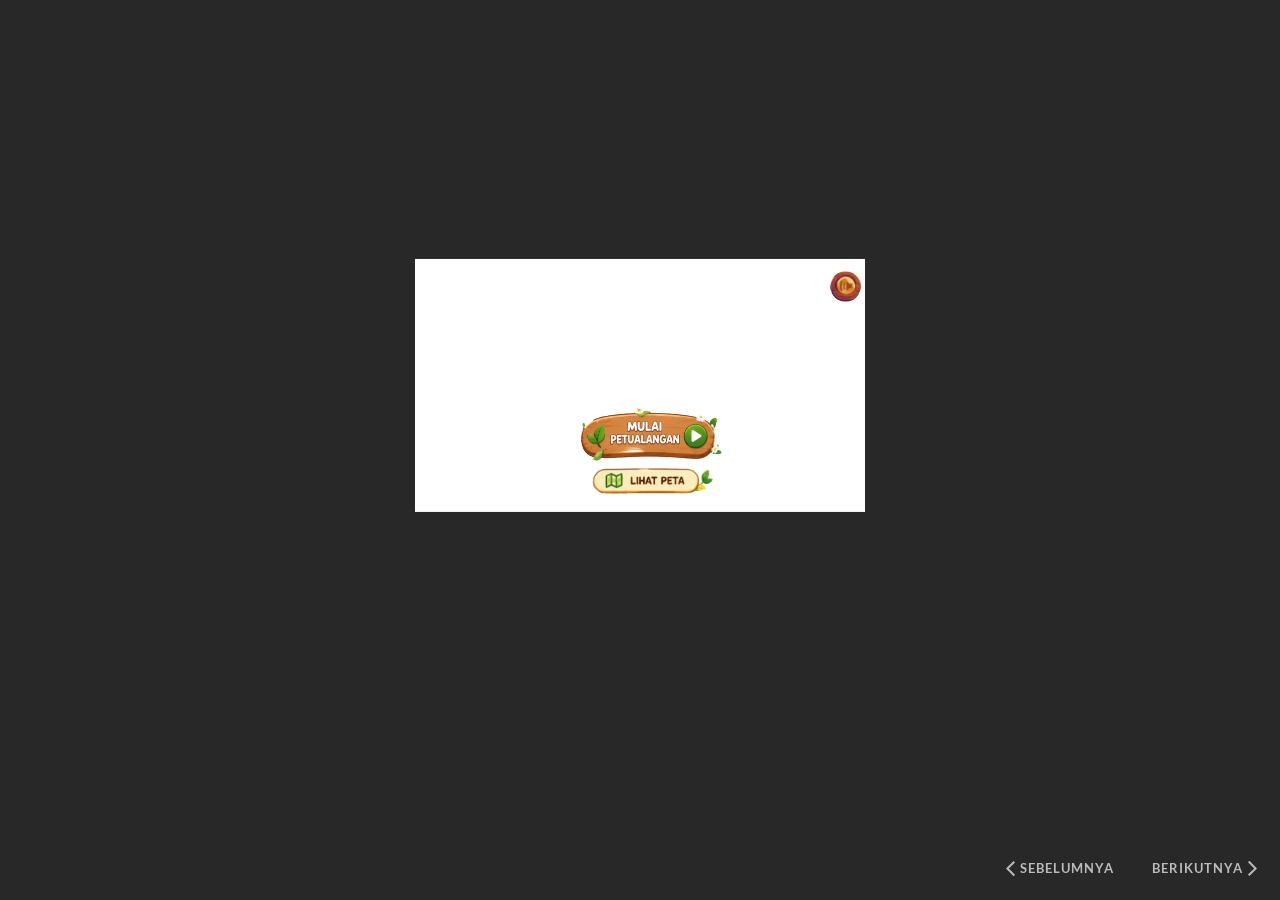
==== story.html @ eb135563 "feat: Petualangan Yaya dan Caca offline PWA dan launcher laptop" ====
﻿<!doctype html>
<html lang="id-ID">
<head>
  <meta charset="utf-8">
  <!-- Created using Storyline 360 x64 - http://www.articulate.com  -->
  <!-- version: 3.128.38292.0 -->
  <title>Petualangan Yaya dan Caca</title>
  <meta http-equiv="x-ua-compatible" content="IE=edge"/>
  <meta name="viewport" content="width=device-width,initial-scale=1,user-scalable=no,shrink-to-fit=no,minimal-ui"/>
  <meta name="apple-mobile-web-app-capable" content="yes"/>
  <style>
    html, body { height: 100%; padding: 0; margin: 0 }
    #app { height: 100%; width: 100%; }
  </style>

  <script>
    window.DS = {};
    window.globals = {
      DATA_PATH_BASE: '',
      HAS_FRAME: true,
      HAS_SLIDE: true,

      lmsPresent: false,
      tinCanPresent: false,
      cmi5Present: false,
      aoSupport: false,
      scale: 'Scaled',
      captureRc: false,
      browserSize: 'optimal',
      bgColor: '#282828',
      features: 'DropInBase,EngagePromiseUpgrade,FinalPromiseUpgrade,JsInteractions,Localization,LocalizationImage,PlayerMemoryEnhancements,SlideLevelScale,SlidePromiseUpgrade,StartupPromiseUpgrade,ViewPromiseUpgrade',
      themeName: 'unified',
      preloaderColor: '#FFFFFF',
      suppressAnalytics: false,
      productChannel: 'stable',
      publishSource: 'storyline',
      aid: 'aid|7e3610c3-4fc9-5e93-a42c-b6b37863a433',
      cid: '804ccfc8-e631-4fdd-a4fe-a2df2a1931b1',
      playerVersion: '3.128.38292.0',
      publishTimestamp: '2026-10-30T06:57:58.0482161Z',
      maxIosVideoElements: 10,
      connectionSettings: { message: 'Anda%20sedang%20luring.%20Mencoba%20menyambungkan%20kembali...', useDarkTheme: false, mode: 'disabled' },
      hasFeature: function(feature) {
        return this.features.split(',').includes(feature);
      },
      
      parseParams: function(qs) {
        if (window.globals.parsedParams != null) {
          return window.globals.parsedParams;
        }
        qs = (qs || window.location.search.substr(1)).split('+').join(' ');
        var params = {},
            tokens,
            re = /[?&]?([^=]+)=([^&]*)/g;

        while (tokens = re.exec(qs)) {
          params[decodeURIComponent(tokens[1]).trim()] =
            decodeURIComponent(tokens[2]).trim();
        }
        window.globals.parsedParams = params;
        return params;
      }

    };

    if (window.flagsUnderTest != null) {
      window.globals.features = window.flagsUnderTest.reduce((accum, feature) => {
        if (!accum.includes(feature)) {
          accum.push(feature);
        }
        return accum;
      }, window.globals.features.split(',')).join();
    }
  </script>
  <script>
    var isIe11 = ('ActiveXObject' in window || window.MSBlobBuilder != null)
      && window.msCrypto != null && !window.ActiveXObject;
    if (isIe11) {
      window.globals.unsupportedBrowser = true;
      document.write(atob('[base64]'));
    }
  </script>

  <script>
    if (window.globals.hasFeature('Localization')) {
      
      
    }
  </script>

  
  
  <script>window.THREE = { };</script>
  
</head>
<body style="background: #282828" class="cs-HTML theme-unified">
  <!-- 360 -->
  <script>!function(){var e,i=/iPhone/i,o=/iPod/i,n=/iPad/i,t=/\biOS-universal(?:.+)Mac\b/i,r=/\bAndroid(?:.+)Mobile\b/i,a=/Android/i,d=/(?:SD4930UR|\bSilk(?:.+)Mobile\b)/i,p=/Silk/i,l=/Windows Phone/i,u=/\bWindows(?:.+)ARM\b/i,b=/BlackBerry/i,s=/BB10/i,c=/Opera Mini/i,f=/\b(CriOS|Chrome)(?:.+)Mobile/i,h=/Mobile(?:.+)Firefox\b/i,v=function(e){return void 0!==e&&"MacIntel"===e.platform&&"number"==typeof e.maxTouchPoints&&e.maxTouchPoints>1&&"undefined"==typeof MSStream};e=function(e){var m={userAgent:"",platform:"",maxTouchPoints:0};e||"undefined"==typeof navigator?"string"==typeof e?m.userAgent=e:e&&e.userAgent&&(m={userAgent:e.userAgent,platform:e.platform,maxTouchPoints:e.maxTouchPoints||0}):m={userAgent:navigator.userAgent,platform:navigator.platform,maxTouchPoints:navigator.maxTouchPoints||0};var g=m.userAgent,y=g.split("[FBAN");void 0!==y[1]&&(g=y[0]),void 0!==(y=g.split("Twitter"))[1]&&(g=y[0]);var A=function(e){return function(i){return i.test(e)}}(g),w={apple:{phone:A(i)&&!A(l),ipod:A(o),tablet:!A(i)&&(A(n)||v(m))&&!A(l),universal:A(t),device:(A(i)||A(o)||A(n)||A(t)||v(m))&&!A(l)},amazon:{phone:A(d),tablet:!A(d)&&A(p),device:A(d)||A(p)},android:{phone:!A(l)&&A(d)||!A(l)&&A(r),tablet:!A(l)&&!A(d)&&!A(r)&&(A(p)||A(a)),device:!A(l)&&(A(d)||A(p)||A(r)||A(a))||A(/\bokhttp\b/i)},windows:{phone:A(l),tablet:A(u),device:A(l)||A(u)},other:{blackberry:A(b),blackberry10:A(s),opera:A(c),firefox:A(h),chrome:A(f),device:A(b)||A(s)||A(c)||A(h)||A(f)},any:!1,phone:!1,tablet:!1};return w.any=w.apple.device||w.android.device||w.windows.device||w.other.device,w.phone=w.apple.phone||w.android.phone||w.windows.phone,w.tablet=w.apple.tablet||w.android.tablet||w.windows.tablet,w}(),"object"==typeof exports&&"undefined"!=typeof module?module.exports=e:"function"==typeof define&&define.amd?define((function(){return e})):this.isMobile=e}();
    window.isMobile.apple.tablet = window.isMobile.apple.tablet ||
      (navigator.platform === 'MacIntel' && navigator.maxTouchPoints > 1);
    window.isMobile.apple.device = window.isMobile.apple.device || window.isMobile.apple.tablet;
    window.isMobile.tablet = window.isMobile.tablet || window.isMobile.apple.tablet;
    window.isMobile.any = window.isMobile.any || window.isMobile.apple.tablet;
  </script>

  <div id="focus-sink" tabindex="-1"></div>

  <div id="preso"></div>
  <script>
    (function() {

      var classTypes = [ 'desktop', 'mobile', 'phone', 'tablet' ];

      var addDeviceClasses = function(prefix, testObj) {
        var curr, i;
        for (i = 0; i < classTypes.length; i++) {
          curr = classTypes[i];
          if (testObj[curr]) {
            document.body.classList.add(prefix + curr);
          }
        }
      };

      var params = window.globals.parseParams(),
          isDevicePreview = params.devicepreview === '1',
          isPhoneOverride = params.deviceType === 'phone' || (isDevicePreview && params.phone == '1'),
          isTabletOverride = (params.deviceType === 'tablet' || isDevicePreview) && !isPhoneOverride,
          isMobileOverride = isPhoneOverride || isTabletOverride;

      var deviceView = {
        desktop: !window.isMobile.any && !isMobileOverride,
        mobile: window.isMobile.any || isMobileOverride,
        phone: isPhoneOverride || (window.isMobile.phone && !isTabletOverride),
        tablet: isTabletOverride || window.isMobile.tablet
      };

      window.globals.deviceView = deviceView;
      window.isMobile.desktop = !window.isMobile.any;
      window.isMobile.mobile = window.isMobile.any;

      addDeviceClasses('view-', deviceView);

    })();
  </script>
  
  <script src='story_content/triggers.js' type=text/javascript></script>
<script src='story_content/user.js' type=text/javascript></script>
  <div class="slide-loader"></div>

  <script>
    var doc = document, loader = doc.body.querySelector('.slide-loader'); [ 1, 2, 3 ].forEach(function(n) { var d = doc.createElement('div'); d.style.backgroundColor = window.globals.preloaderColor; d.classList.add('mobile-loader-dot'); d.classList.add('dot' + n); loader.appendChild(d); });
  </script>

  <div class="mobile-load-title-overlay" style="display: none">
    <div class="mobile-load-title">Petualangan Yaya dan Caca</div>
  </div>

  <div class="mobile-chrome-warning"></div>

  
<style>
  .warn-connection-dialog {
    display: none;
    background: transparent;
    pointer-events: all;
    position: fixed;
    left: 0;
    top: 0;
    width: 100%;
    height: 100%;
    z-index: 999;
  }

  .warn-connection-content {
    pointer-events: all;
    border-radius: 4px;
    background: white;
    border: 1px solid #E7E7E7;
    color: #333333;
    box-shadow: 0 2px 4px rgba(0, 0, 0, 0.25);
    transition: all 150ms ease-out;
    position: absolute;
    white-space: nowrap;
  }

  .view-phone.is-landscape .warn-connection-content {
    left: 23px;
    bottom: 23px;
  }

  .view-tablet.is-landscape .warn-connection-content {
    left: 50%;
    top: 20px;
    transform: translateX(-50%);
  }

  .view-mobile.is-portrait .warn-connection-content {
    transform: translate(-50%, calc(-100% - 15px));
  }

  .warn-connection-content p {
    display: inline-block;
    margin: 0 8px 0 0;
    line-height: 33px;
    font-size: 11px;
  }

  .warn-connection-content svg {
    position: relative;
    vertical-align: middle;
    margin: 0 2px 2px 8px;
  }

  .view-desktop .warn-connection-content {
    left: 1.5em;
    bottom: 1.5em;
  }

  .view-desktop .warn-connection-content p {
    font-size: 1.1em;
  }

  .is-offline .warn-connection-dialog {
    display: block;
  }

  .is-offline .cs-panel * {
    pointer-events: none !important;
  }

  .is-offline .cs-panel {
    pointer-events: all !important;
  }

  .is-offline #nav-controls * {
    pointer-events: none !important;
  }

  .is-offline #nav-controls {
    pointer-events: all !important;
  }
</style>

<div class="warn-connection-dialog" role="alertdialog" aria-modal="true" tabindex="0" aria-labelledby="warn-connection-message">
  <div class="warn-connection-content">
    <svg width="17" height="15" viewBox="0 0 17 15" xmlns="http://www.w3.org/2000/svg">
      <path fill="#8F0000" stroke="white" d="M16.07,12.98 L15.88,12.23 L9.51,1.21 C8.97,0.26,7.6,0.26,7.06,1.21 L0.69,12.23 C0.15,13.16,0.81,14.36,1.91,14.36 H14.65 C15.47,14.36,16.05,13.7,16.07,12.98 Z"/>
      <path fill="white" stroke="white" d="M8.58,5.5 C8.35,5.28,8.5,5.35,8.21,5.32 C8.09,5.35,7.97,5.49,7.96,5.67 C7.97,5.79,7.98,5.92,7.98,6.04 L7.98,6.04 C7.99,6.17,8,6.31,8.01,6.43 L8.01,6.44 C8.03,6.92,8.06,7.41,8.09,7.9 L8.09,7.9 C8.12,8.39,8.14,8.88,8.17,9.37 C8.17,9.39,8.18,9.42,8.2,9.44 C8.23,9.46,8.25,9.47,8.28,9.47 C8.31,9.47,8.34,9.46,8.35,9.44 C8.37,9.43,8.38,9.4,8.39,9.35 L8.39,9.34 C8.39,9.24,8.4,9.15,8.4,9.05 L8.4,9.05 C8.41,8.96,8.41,8.86,8.42,8.75 C8.43,8.44,8.45,8.12,8.47,7.81 L8.47,7.81 C8.49,7.49,8.51,7.18,8.53,6.87 C8.55,6.46,8.56,6.05,8.59,5.64 L8.6,5.62 C8.6,5.57,8.59,5.53,8.58,5.5 L8.21,5.32 Z"/>
      <circle fill="white" stroke="white" cx="8.3" cy="11.35" r="0.3"/>
    </svg>
    <p id="warn-connection-message">You are offline. Trying to reconnect...</p>
  </div>
</div>

<script>
  (function() {
    window.DS.connection = {
      warningShown: false,
      assets: {},
      loadingAssetGroup: false,
      retryDelay: 500
    };

    var connectionSettings = window.globals.connectionSettings || {};

    var useConnectionMessages = window.AbortController != null &&
      window.location.protocol != 'file:' &&
      connectionSettings.mode === 'normal';

    window.DS.connection.useConnectionMessages = useConnectionMessages;

    var assetCount = 0;
    var checkLoadedId;


    if (useConnectionMessages && connectionSettings != null) {
      var contentEl = document.querySelector('.warn-connection-content');
      var messageEl = contentEl.querySelector('p');

      if (connectionSettings.useDarkTheme) {
        contentEl.style.borderColor = '#BABBBA';
        contentEl.style.backgroundColor = '#282828';
        contentEl.style.color = '#FFFFFF';
      }

      if (connectionSettings.message != null) {
        messageEl.textContent = window.decodeURIComponent(connectionSettings.message);
      }
    }

    function checkAssetsReady() {
      for (var i in DS.connection.assets) {
        if (!DS.connection.assets[i].success) {
          return false;
        }
      }
      return true;
    }

    function stopAssetGroup() {
      if (!useConnectionMessages) { return; }

      assetCount = 0;

      DS.connection.oldAssetGroup = DS.connection.assets;
      DS.connection.assets = {};
      DS.connection.loadingAssetGroup = false;
      clearInterval(checkLoadedId);
    }

    function startAssetGroup() {
      if (!useConnectionMessages) { return; }
      var ticks = 0;
      clearInterval(checkLoadedId);
      checkLoadedId = setInterval(function() {
        var loaded = 0;
        if (assetCount === 0 && loaded === 0) {
          clearInterval(checkLoadedId);
          return;
        }

        for (var i in DS.connection.assets) {
          if (DS.connection.assets[i].success) {
            loaded++;
          }
        }

        if (assetCount === loaded && checkAssetsReady()) {
          for (var i in DS.connection.assets) {
            if (DS.connection.assets[i].action) {
              DS.connection.assets[i].action();
            }
          }
          hideWarning();
          stopAssetGroup();
        }
      }, 100)
    }

    function requiredAsset(url, action, retry, type) {
      if (!useConnectionMessages) { return; }
      if (DS.connection.assets[url]) { return; }

      DS.connection.assets[url] = {
        success: false, action: action, retry: retry, type: type
      };
      assetCount = Object.keys(DS.connection.assets).length;
      if (!DS.connection.loadingAssetGroup) {
        startAssetGroup();
      }
      DS.connection.loadingAssetGroup = true;
    }

    function assetLoaded(url) {
      if (!useConnectionMessages) { return; }
      if (DS.connection.assets[url]) {
        DS.connection.assets[url].success = true;
      }
    }

    function assetFailed(url) {
      if (!useConnectionMessages) { return; }
      if (!DS.connection.assets[url]) {
        if (/\.js$/.test(url) && url.indexOf('transcripts') === -1) {
          setTimeout(function() {
            if (DS.connection.lastSlideLoaded != null) {
              DS.connection.lastSlideLoaded();
            }
          }, DS.connection.retryDelay);
        }
        return;
      }
      if (!DS.connection.warningShown) { showWarning(); }
      if (DS.connection.assets[url].retry) {
        setTimeout(function() {
          if (!DS.connection.assets[url].success) {
            DS.connection.assets[url].retry()
          }
        }, DS.connection.retryDelay);
      }
    }

    function hideWarning() {
      document.body.classList.remove('is-offline');
      DS.connection.warningShown = false;
      enableKeys();
    }
    DS.connection.hideWarning = hideWarning

    function showWarning(btn) {
      document.body.classList.add('is-offline')
      DS.connection.warningShown = true;
      updateWarningPosition();
      disableKeys();
    }

    function updateWarningPosition() {
      if (!DS.connection.warningShown) {
        return;
      }

      var isPortrait = document.body.classList.contains('is-portrait');
      var isMobile = document.body.classList.contains('view-mobile');
      var warningEl = document.querySelector('.warn-connection-content');

      if (isPortrait && isMobile) {
        var slide = document.querySelector('.primary-slide');
        var slideRect = slide != null
          ? slide.getBoundingClientRect()
          : { top: window.innerHeight, left: 0, width: window.innerWidth };

        warningEl.style.top = `${slideRect.top}px`
        warningEl.style.left = `${slideRect.left + slideRect.width / 2}px`
      } else {
        warningEl.style.top = null;
        warningEl.style.left = null;
      }

      window.requestAnimationFrame(updateWarningPosition);
    }

    function onDisableKeyDown(e) {
      e.preventDefault();
      e.stopImmediatePropagation();
    }

    function onDisableKeyUp(e) {
      e.preventDefault();
      e.stopImmediatePropagation();
    }

    var accStyle = document.createElement('style');
    var warnDialogEl = document.querySelector('.warn-connection-dialog');

    function disableKeys() {
      if (DS.views && DS.views.nsStack && DS.views.nsStack.length === 1) {
        DS.views.nsStack[0].tabReachable = false
        DS.views.nsStack[0].updateTabIndex(true);
      }

      accStyle.innerHTML = '.acc-shadow-dom { display: none; }';
      document.body.appendChild(accStyle);

      warnDialogEl.parentNode.append(warnDialogEl);
      warnDialogEl.focus();
    }

    function enableKeys() {
      accStyle.remove();
      if (DS.views && DS.views.nsStack && DS.views.nsStack.length === 1 && DS.views.nsStack[0].name === '_frame') {
        DS.views.nsStack[0].tabReachable = true;
        DS.views.nsStack[0].updateTabIndex();
      }
    }

    // these will all be noops if the feature flag isn't set in
    // the data and `window.globals.features`
    DS.connection.requiredAsset = requiredAsset;
    DS.connection.assetLoaded = assetLoaded;
    DS.connection.assetFailed = assetFailed;
    DS.connection.stopAssetGroup = stopAssetGroup;
    DS.connection.startAssetGroup = startAssetGroup;
  })();
</script>


  <script>
    
    if (window.autoSpider && window.vInterfaceObject) {
      document.querySelector('.mobile-load-title-overlay').style.display = 'none';
    }
  </script>

  

  <link rel="stylesheet" href="html5/data/css/output.min.css" data-noprefix/>
</body>
<script src="html5/lib/scripts/bootstrapper.min.js"></script>
</html>
---- html5/data/css/output.min.css ----
@font-face {
  font-family: 'LatoBold Charset1_ BoldD6E795D5';
  src: url('[data-uri]');
  font-style: normal;
  font-weight: bold;
}
@font-face {
  font-family: 'Lato Charset1_ 695v7e8J3A78CA2C';
  src: url('[data-uri]');
  font-style: normal;
  font-weight: normal;
}
.cs-HTML {
  background: rgba(40, 40, 40, 1);
}
.cs-pxabnsnfns00000000001 .cs-infopanel  {
  box-shadow: 0 1px 0 rgba(0, 0, 0, 0);
  background: rgba(255, 255, 255, 1);
}
.cs-pxabnsnfns00000000001 .cs-infopanel .cs-link {
  color: rgba(186, 187, 186, 1);
}
.cs-pxabnsnfns00000000001 .cs-infopanel .cs-link:hover {
  color: rgba(255, 255, 255, 1);
}
.cs-pxabnsnfns00000000001 .cs-infopanel .cs-name {
  color: rgba(68, 68, 68, 1);
}
.cs-pxabnsnfns00000000001 .cs-infopanel .cs-title {
  color: rgba(153, 153, 153, 1);
}
.cs-pxabnsnfns00000000001 .cs-infopanelpopup  {
  box-shadow: 0 1px 0 rgba(0, 0, 0, 0);
  background: rgba(0, 0, 0, 0);
}
.cs-pxabnsnfns00000000001 .cs-infopanelpopup .cs-link {
  color: rgba(255, 0, 0, 1);
}
.cs-pxabnsnfns00000000001 .cs-infopanelpopup .cs-link:hover {
  color: rgba(255, 255, 255, 1);
}
.cs-pxabnsnfns00000000001 .cs-infopanelpopup .cs-name {
  color: rgba(255, 255, 255, 1);
}
.cs-pxabnsnfns00000000001 .cs-infopanelpopup .cs-bio {
  color: rgba(186, 187, 186, 1);
}
.cs-pxabnsnfns00000000001 .cs-timer  {
  color: rgba(186, 187, 186, 1);
}
.cs-pxabnsnfns00000000001 .cs-duration stop:first-child {
  stop-color: rgba(60, 60, 60, 1);
}
.cs-pxabnsnfns00000000001 .cs-duration stop:last-child {
  stop-color: rgba(60, 60, 60, 1);
}
.cs-pxabnsnfns00000000001 .cs-elapsed stop:first-child {
  stop-color: rgba(254, 227, 71, 1);
}
.cs-pxabnsnfns00000000001 .cs-elapsed stop:last-child {
  stop-color: rgba(254, 227, 71, 1);
}
.cs-pxabnsnfns00000000001 .cs-timer .cs-pie .cs-innerstroke {
  stroke: rgba(199, 199, 199, 1);
}
.cs-pxabnsnfns00000000001 .cs-timer .cs-pie .cs-innerborder {
  stroke: rgba(255, 255, 255, 1);
}
.cs-pxabnsnfns00000000001 .cs-window  {
  box-shadow: 0 8px 5px rgba(0, 0, 0, 0.2);
  border-color: rgba(49, 99, 0, 0);
  background: rgba(33, 33, 33, 1);
  color: rgba(248, 248, 248, 1);
}
.cs-pxabnsnfns00000000001 .cs-window .cs-diva {
  border-color: rgba(78, 78, 78, 1);
}
.cs-pxabnsnfns00000000001 .cs-window .cs-divb {
  border-color: rgba(78, 78, 78, 0);
}
.cs-pxabnsnfns00000000001 .cs-editor .cs-editor-slide {
  color: rgba(226, 226, 226, 1);
}
.cs-pxabnsnfns00000000001 .cs-editor .cs-editor-html {
  color: rgba(186, 187, 186, 1);
}
.cs-pxabnsnfns00000000001 .cs-editor .cs-editor-button {
  text-shadow: 0 1px 0 rgba(0, 0, 0, 0);
  color: rgba(255, 255, 255, 1);
  border-color: rgba(211, 211, 211, 1);
  background: rgba(34, 34, 34, 1);
}
.cs-pxabnsnfns00000000001 .cs-editor .cs-editor-button:hover {
  background: rgba(68, 68, 68, 1);
}
.cs-pxabnsnfns00000000001 .cs-editor .cs-editor-button:active {
  background: rgba(68, 68, 68, 1);
}
.cs-pxabnsnfns00000000001 .cs-listitem  {
  color: rgba(186, 187, 186, 1);
  border-color: none;
  border: 1px solid transparent;
}
.cs-pxabnsnfns00000000001 .cs-listitem:hover {
  background: rgba(255, 255, 255, 0.06);
  border-color: rgba(108, 108, 108, 1) !important;
  border-width: 1px;
  border-radius: 2px;
  border-style: solid;
  box-sizing: border-box;
}
.cs-pxabnsnfns00000000001 .cs-listitem.hover {
  background: rgba(255, 255, 255, 0.06);
  border-color: rgba(108, 108, 108, 1) !important;
  border-width: 1px;
  border-radius: 2px;
  border-style: solid;
  box-sizing: border-box;
}
.cs-pxabnsnfns00000000001 .cs-glossary  {
  color: rgba(186, 187, 186, 1);
}
.cs-pxabnsnfns00000000001 .cs-glossary .cs-scrolling-panel {
  background: rgba(0, 0, 0, 0);
}
.cs-pxabnsnfns00000000001 .cs-glossary .cs-term.cs-selected .cs-choice-list-trigger {
  color: rgba(255, 255, 255, 1);
  background: rgba(255, 255, 255, 1);
}
.cs-pxabnsnfns00000000001 .cs-glossary .cs-term.cs-selected .cs-choice-list-trigger:focus {
  color: rgba(255, 255, 255, 1);
  background: rgba(255, 255, 255, 1);
}
.cs-pxabnsnfns00000000001 .cs-glossary .cs-term:hover .cs-choice-list-trigger {
  background: rgba(186, 187, 186, 1);
}
.cs-pxabnsnfns00000000001 .cs-glossary .cs-term.hover .cs-choice-list-trigger {
  background: rgba(186, 187, 186, 1);
}
.cs-pxabnsnfns00000000001 .cs-glossary .cs-term .cs-choice-list-trigger:focus {
  background: rgba(186, 187, 186, 1);
}
.cs-pxabnsnfns00000000001 .cs-glossary .cs-diva {
  border-color: rgba(0, 0, 0, 0);
}
.cs-pxabnsnfns00000000001 .cs-glossary .cs-divb {
  border-color: rgba(0, 0, 0, 0);
}
.cs-pxabnsnfns00000000001 .cs-glossary .cs-divc {
  border-color: rgba(0, 0, 0, 0);
}
.cs-pxabnsnfns00000000001 .cs-glossary .cs-heading {
  color: rgba(248, 248, 248, 1);
  font-weight: 700;
}
.note-content p span {
  color: rgba(186, 187, 186, 1);
  line-height: 1.4em;
  font-size: 103.769%;
}
.cs-pxabnsnfns00000000001 .cs-resource .cs-separator {
  border-color: rgba(0, 0, 0, 0);
}
.cs-pxabnsnfns00000000001 .cs-outline  {
  color: rgba(45, 45, 45, 1);
}
.cs-pxabnsnfns00000000001 .cs-outline .cs-diva {
  border-color: rgba(0, 0, 0, 0);
}
.cs-pxabnsnfns00000000001 .cs-outline .cs-divb {
  border-color: rgba(0, 0, 0, 0);
}
.cs-pxabnsnfns00000000001 .cs-outline .cs-divc {
  border-color: rgba(0, 0, 0, 0);
}
.cs-pxabnsnfns00000000001 .cs-outline .cs-search-filter:hover {
  color: rgba(0, 0, 0, 0);
}
.cs-pxabnsnfns00000000001 .cs-outline .cs-search-filter.hover {
  color: rgba(0, 0, 0, 0);
}
.cs-pxabnsnfns00000000001 .cs-transcript  {
  color: rgba(255, 255, 255, 1);
}
.cs-pxabnsnfns00000000001 .cs-transcript .cs-div {
  border-color: rgba(0, 0, 0, 0);
}
.cs-pxabnsnfns00000000001 .cs-tabs:not(.topmenu-item) {
  color: rgba(248, 248, 248, 1);
}
.cs-pxabnsnfns00000000001 .cs-tabs .cs-inner-button:not(.topmenu-item) {
  text-shadow: 0 1px 0 rgba(0, 0, 0, 0);
}
.cs-pxabnsnfns00000000001 .cs-tabs:hover:not(.topmenu-item) {
  color: rgba(248, 248, 248, 1);
}
.cs-pxabnsnfns00000000001 .cs-tabs.cs-selected {
  background: rgba(0, 0, 0, 0);
  color: rgba(248, 248, 248, 1);
}
.cs-pxabnsnfns00000000001 .cs-seekcontrol  {
  background: rgba(0, 0, 0, 0);
  border-color: rgba(0, 0, 0, 0);
}
.cs-pxabnsnfns00000000001 .cs-seekcontrol .cs-button:hover .cs-icon {
  fill: rgba(255, 255, 255, 1);
}
.cs-pxabnsnfns00000000001 .cs-seekcontrol .cs-button.hover .cs-icon {
  fill: rgba(255, 255, 255, 1);
}
.cs-pxabnsnfns00000000001 .cs-seekcontrol .cs-button .cs-icon-shadow {
  fill: rgba(0, 0, 0, 0);
}
.cs-pxabnsnfns00000000001 .cs-seekcontrol .cs-button .cs-icon {
  fill: rgba(180, 180, 180, 1);
}
.cs-pxabnsnfns00000000001 .cs-seekcontrol .cs-seek .cs-fill {
  background: rgba(255, 255, 255, 0.6);
}
.cs-pxabnsnfns00000000001 .cs-seekcontrol .cs-seek {
  background: rgba(108, 108, 108, 1);
  border-color: rgba(0, 0, 0, 0);
}
.cs-pxabnsnfns00000000001 .cs-searchinput .cs-input {
  color: rgba(186, 187, 186, 1);
  border-color: rgba(0, 0, 0, 0);
  background: rgba(255, 255, 255, 0.06);
}
.cs-pxabnsnfns00000000001 .cs-searchinput .cs-input:focus {
  color: rgba(248, 248, 248, 1);
  background: rgba(41, 41, 41, 1);
}
.cs-pxabnsnfns00000000001 .cs-searchinput .cs-input:hover {
  box-shadow: inset 0 0 1px 0 rgba(69, 126, 19, 0);
}
.cs-pxabnsnfns00000000001 .cs-searchinput .cs-input.hover {
  box-shadow: inset 0 0 1px 0 rgba(69, 126, 19, 0);
}
.cs-pxabnsnfns00000000001 .cs-searchinput .cs-button .cs-icon {
  fill: rgba(186, 187, 186, 1);
}
.cs-pxabnsnfns00000000001 .cs-searchinput .cs-button:hover {
  fill: rgba(63, 133, 0, 1);
}
.cs-pxabnsnfns00000000001 .cs-searchinput .cs-button.hover {
  fill: rgba(63, 133, 0, 1);
}
.cs-pxabnsnfns00000000001 .cs-menu  {
  box-shadow: 0 1px 0 rgba(0, 0, 0, 0);
  background: rgba(33, 33, 33, 1);
}
.cs-pxabnsnfns00000000001 .cs-topmenu-item.active .cs-tab {
  background: rgba(33, 33, 33, 1);
}
.cs-pxabnsnfns00000000001 .cs-logo  {
  box-shadow: 0 1px 0 rgba(37, 75, 0, 1);
  background: rgba(255, 255, 255, 0);
}
.cs-pxabnsnfns00000000001 .cs-checkbox  {
  color: rgba(255, 255, 255, 1);
}
.cs-pxabnsnfns00000000001 .cs-checkbox:hover {
  border-color: rgba(175, 221, 130, 1);
}
.cs-pxabnsnfns00000000001 .cs-checkbox.hover {
  border-color: rgba(175, 221, 130, 1);
}
.cs-pxabnsnfns00000000001 .cs-checkbox .cs-box {
  color: rgba(255, 255, 255, 1);
  border-color: rgba(42, 83, 0, 1);
}
.cs-pxabnsnfns00000000001 .cs-checkbox .cs-box:checked::after {
  color: rgba(43, 196, 0, 1);
}
.cs-pxabnsnfns00000000001 .cs-button  {
  text-shadow: 0 1px 0 rgba(0, 0, 0, 0);
  color: rgba(186, 187, 186, 1);
  border-color: rgba(0, 0, 0, 0);
  background: rgba(0, 0, 0, 0);
  box-shadow: 0 1px 0 rgba(0, 0, 0, 0);
}
.cs-pxabnsnfns00000000001 .cs-button .cs-icon {
  fill: rgba(186, 187, 186, 1);
}
.cs-pxabnsnfns00000000001 .cs-button .cs-icon-shadow {
  fill: rgba(0, 0, 0, 0);
}
.cs-pxabnsnfns00000000001 .cs-button:hover {
  background: rgba(248, 248, 248, 1);
}
.cs-pxabnsnfns00000000001 .cs-button.hover {
  background: rgba(248, 248, 248, 1);
}
.cs-pxabnsnfns00000000001 .cs-button:active {
  background: rgba(0, 0, 0, 0);
}
.cs-pxabnsnfns00000000001 .cs-button.cs-disabled:hover {
  background: rgba(0, 0, 0, 0);
}
.cs-pxabnsnfns00000000001 .cs-button.cs-disabled.hover {
  background: rgba(0, 0, 0, 0);
}
.cs-pxabnsnfns00000000001 .cs-button.cs-disabled:active {
  background: rgba(0, 0, 0, 0);
}
.cs-pxabnsnfns00000000001 .cs-button.cs-volume:hover {
  background: rgba(0, 0, 0, 0);
}
.cs-pxabnsnfns00000000001 .cs-button.cs-volume.hover {
  background: rgba(0, 0, 0, 0);
}
.cs-pxabnsnfns00000000001 .cs-button.cs-volume:active {
  background: rgba(0, 0, 0, 0);
}
.cs-pxabnsnfns00000000001.cs-base  {
  color: rgba(186, 187, 186, 1);
  border-color: rgba(40, 40, 40, 1);
  background: rgba(40, 40, 40, 1);
}
.cs-pxabnsnfns00000000001.cs-base .cs-separator .cs-diva {
  background: rgba(69, 69, 69, 1);
}
.cs-pxabnsnfns00000000001.cs-base .cs-separator .cs-divb {
  background: rgba(0, 0, 0, 0);
}
.cs-pxabnsnfns00000000001.cs-base .cs-topmenu-item.active .cs-tab {
  border-color: rgba(69, 69, 69, 1);
}
.cs-pxabnsnfns00000000001.cs-base .cs-topmenu-item.active .cs-panel {
  border-color: rgba(69, 69, 69, 1);
}
.cs-pxabnsnfns00000000001.cs-base .cs-left {
  background: rgba(33, 33, 33, 1);
}
.cs-pxabnsnfns00000000001.cs-base .cs-area-primary .cs-slide-container {
  background: rgba(40, 40, 40, 1);
}
.cs-pxabnsnfns00000000001.cs-base.cs-custom-theme .cs-brandhighlight-bg {
  background: rgba(79, 189, 244, 1) !important;
}
.cs-pxabnsnfns00000000001.cs-base.cs-custom-theme .cs-brandhighlight-secondary-bg {
  background: rgba(255, 255, 255, 1) !important;
}
.cs-pxabnsnfns00000000001.cs-base.cs-custom-theme .cs-brandhighlight-border {
  border-color: rgba(79, 189, 244, 1) !important;
}
.cs-pxabnsnfns00000000001.cs-base.cs-custom-theme .cs-brandhighlight-text {
  color: rgba(79, 189, 244, 1) !important;
}
.cs-pxabnsnfns00000000001.cs-base.cs-custom-theme .cs-brandhighlight-fill {
  fill: rgba(79, 189, 244, 1) !important;
}
.cs-pxabnsnfns00000000001.cs-base.cs-custom-theme .cs-listitem.cs-selected {
  background-color: rgba(255, 255, 255, 0.06) !important;
}
.cs-pxabnsnfns00000000001 .cs-volume::-moz-range-thumb {
  border-color: rgba(43, 85, 0, 1);
  box-shadow: inset 0 0 1px 0 rgba(43, 85, 0, 1);
  background: rgba(255, 255, 255, 1);
}
.cs-pxabnsnfns00000000001 .cs-volume::-ms-thumb {
  border-color: rgba(43, 85, 0, 1);
  box-shadow: inset 0 0 1px 0 rgba(43, 85, 0, 1);
  background: rgba(255, 255, 255, 1);
}
.cs-pxabnsnfns00000000001 .cs-volume::-webkit-slider-thumb {
  border-color: rgba(43, 85, 0, 1);
  box-shadow: inset 0 0 1px 0 rgba(43, 85, 0, 1);
  background: rgba(255, 255, 255, 1);
}
.cs-pxabnsnfns00000000001 .cs-volume::-moz-range-track {
  border-color: rgba(66, 140, 1, 1);
  background: rgba(108, 108, 108, 1);
}
.cs-pxabnsnfns00000000001 .cs-volume::-ms-track {
  border-color: rgba(66, 140, 1, 1);
  background: rgba(108, 108, 108, 1);
}
.cs-pxabnsnfns00000000001 .cs-volume::-webkit-slider-runnable-track {
  border-color: rgba(66, 140, 1, 1);
  background: rgba(108, 108, 108, 1);
}
body.show-focus .tab-focus-box {
  box-shadow: 0 0 0 1px rgba(255, 255, 0, 1), 0 0 0 3px rgba(0, 32, 96, 1), 0 0 5px 5px rgba(255, 255, 0, 1);
  border-color: transparent;
  outline: 2px transparent solid;
}
.skipnav {
  box-shadow: 0 0 0 1px rgba(255, 255, 0, 1), 0 0 0 3px rgba(0, 32, 96, 1), 0 0 5px 5px rgba(255, 255, 0, 1);
  border-color: transparent;
  outline: 2px transparent solid;
}
.cs-pxabnsnfns00000000001 .cs-listitem:hover {
  color: none;
}
.cs-pxabnsnfns00000000001 .cs-listitem.hover {
  color: none;
}
.cs-pxabnsnfns00000000001 .cs-listitem.cs-viewed {
  color: #BABBBA;
}
.cs-pxabnsnfns00000000001 .cs-listitem {
  color: #BABBBA;
}
.cs-pxabnsnfns00000000001 .cs-listitem:hover .cs-icon-carrot * {
  fill: none;
}
.cs-pxabnsnfns00000000001 .cs-listitem.hover .cs-icon-carrot * {
  fill: none;
}
.cs-pxabnsnfns00000000001 .cs-listitem .cs-icon-carrot {
  color: none;
  top: calc(3px);
}
.cs-pxabnsnfns00000000001 .cs-listitem .cs-icon-carrot .cs-shadow {
  color: #F8F8F8;
}
.cs-pxabnsnfns00000000001 .item-collapsible .is-scene {
  color: #F8F8F8 !important;
  font-weight: 700;
}
.cs-pxabnsnfns00000000001 .is-scene .cs-icon-carrot * {
  color: #F8F8F8 !important;
  font-weight: 700;
}
.cs-pxabnsnfns00000000001 .is-scene:not(.outline-links-collapse) > a {
  color: #F8F8F8;
}
.cs-pxabnsnfns00000000001 .is-scene:not(.outline-links-collapse) .cs-icon-carrot * {
  fill: none !important;
  color: #F8F8F8 !important;
}
.cs-pxabnsnfns00000000001 .tabs, .cs-pxabnsnfns00000000001 .cs-logo {
  border-bottom: 1px solid rgba(108, 108, 108, 1);
}
.cs-pxabnsnfns00000000001 .area-secondary-wrapper:after {
  background-image: url('[data-uri]');
  background-size: 100%;
}
.cs-pxabnsnfns00000000001 .panel-footer {
  background: #212121;
}
.cs-pxabnsnfns00000000001 #outline-search {
  background: rgba(255, 255, 255, 0.06);
  border-color: rgba(108, 108, 108, 1);
  border-width: 1px;
  border-style: solid;
}
.cs-pxabnsnfns00000000001 .topmenu-panel #outline-search {
  background: #545454;
}
.cs-pxabnsnfns00000000001 .search-icon circle, .cs-pxabnsnfns00000000001 .search-icon path {
  stroke: #BABBBA;
}
.cs-pxabnsnfns00000000001 #outline-search input[type   =search] {
  color: #F8F8F8;
}
.cs-pxabnsnfns00000000001 #outline-search ::-webkit-input-placeholder {
  color: #BABBBA !important;
}
.cs-pxabnsnfns00000000001 #outline-search :-ms-input-placeholder {
  color: #BABBBA !important;
}
.cs-pxabnsnfns00000000001 #outline-search ::-moz-placeholder {
  color: #BABBBA !important;
  opacity: 1;
}
.cs-pxabnsnfns00000000001 .cs-topmenu-item.active, body:not(.is-touchable-tablet) .cs-pxabnsnfns00000000001 .cs-topmenu-item:hover {
  color: #F8F8F8;
}
.cs-pxabnsnfns00000000001 .cs-topmenu-item.button-tapped {
  color: #F8F8F8;
}
.cs-pxabnsnfns00000000001 .cs-topmenu-item.active .cs-tab, .cs-pxabnsnfns00000000001 .cs-topmenu-item .cs-tab {
  background: transparent !important;
  border: none !important;
}
.cs-pxabnsnfns00000000001 .top-tabs-drop-icon div {
  background: #BABBBA;
}
.cs-pxabnsnfns00000000001 .cs-panel.topmenu-panel .panel-content, .cs-pxabnsnfns00000000001 .top-tabs-drop {
  background: #212121;
}
.cs-pxabnsnfns00000000001 .cs-topmenu-item.active .cs-panel {
  background: #212121;
}
.cs-pxabnsnfns00000000001 .cs-menu.topmenu-panel, .cs-pxabnsnfns00000000001 .top-tabs-drop {
  border: 1px solid rgba(69, 69, 69, 1) !important;
  border-radius: 3px;
}
.cs-pxabnsnfns00000000001 .resources .resources-list a:hover {
  background: rgba(255, 255, 255, 0.06);
}
body:not(.is-touchable-tablet) .cs-pxabnsnfns00000000001 .resources .resources-list a:hover {
  background: rgba(255, 255, 255, 0.06);
}
.cs-pxabnsnfns00000000001 .resources .resources-list a.hover {
  background: rgba(255, 255, 255, 0.06);
}
body:not(.is-touchable-tablet) .cs-pxabnsnfns00000000001 .resources .resources-list a.hover {
  background: rgba(255, 255, 255, 0.06);
}
.cs-pxabnsnfns00000000001 .resources .resources-list a.button-tapped {
  background: rgba(255, 255, 255, 0.06);
}
.cs-pxabnsnfns00000000001 .cs-icon path, .cs-pxabnsnfns00000000001 .cs-icon rect, .cs-pxabnsnfns00000000001 .cs-icon polygon, .cs-pxabnsnfns00000000001 .menu-icon-wrapper.menu-icon-wrapper-hover path {
  fill: #BABBBA;
}
.cs-pxabnsnfns00000000001 .cs-icon .icon-stroke-only {
  fill: none !important;
  stroke: #BABBBA !important;
}
body:not(.is-touchable-tablet) .cs-pxabnsnfns00000000001 .cs-button:hover .cs-icon path, body:not(.is-touchable-tablet) .cs-pxabnsnfns00000000001 .cs-button:hover .cs-icon rect, body:not(.is-touchable-tablet) .cs-pxabnsnfns00000000001 .cs-button:hover .cs-icon polygon {
  fill: #F8F8F8;
}
body:not(.is-touchable-tablet) .cs-pxabnsnfns00000000001 .cs-tabs:hover .search-icon circle, body:not(.is-touchable-tablet) .cs-pxabnsnfns00000000001 .cs-tabs:hover .search-icon path {
  stroke: #F8F8F8;
}
.cs-pxabnsnfns00000000001 .cs-button.button-tapped .cs-icon path, .cs-pxabnsnfns00000000001 .cs-button.button-tapped .cs-icon rect, .cs-pxabnsnfns00000000001 .cs-button.button-tapped .cs-icon polygon {
  fill: #F8F8F8;
}
body:not(.is-touchable-tablet) .cs-pxabnsnfns00000000001 .cs-button:hover .cs-icon .icon-stroke-only {
  fill: none !important;
  stroke: #F8F8F8 !important;
}
.cs-pxabnsnfns00000000001 .cs-button:button-tapped .cs-icon .icon-stroke-only {
  fill: none !important;
  stroke: #F8F8F8 !important;
}
.cs-pxabnsnfns00000000001 .menu-icon-wrapper.menu-icon-wrapper-hover svg path {
  fill: #F8F8F8;
}
.floating-sidebar:not(.sidebar-closed) .cs-pxabnsnfns00000000001 #hamburger .menu-icon-wrapper svg path {
  fill: #BABBBA;
}
.floating-sidebar:not(.sidebar-closed) .cs-pxabnsnfns00000000001 #hamburger .menu-icon-wrapper.menu-icon-wrapper-hover svg path {
  fill: #F8F8F8;
}
.cs-pxabnsnfns00000000001 .volume .btn:before {
  background-image: url('[data-uri]');
}
.cs-pxabnsnfns00000000001 .volume-track {
  background: #6C6C6C;
}
.cs-pxabnsnfns00000000001 .volume-icon circle {
  stroke: #BABBBA;
}
.cs-pxabnsnfns00000000001 .cs-settings > .settings-panel {
  background: #212121;
  border: 1px solid rgba(69, 69, 69, 1) !important;
  border-radius: 3px;
}
.cs-pxabnsnfns00000000001 .cs-settings > .panel-down-arrow {
  fill: #212121;
}
.cs-pxabnsnfns00000000001 .switch-toggle .border {
  stroke: #7C7C7C;
}
.cs-pxabnsnfns00000000001 .switch-toggle .thumb-off .thumb {
  fill: #A2A2A2;
}
.cs-pxabnsnfns00000000001 .switch-toggle .thumb-on .track {
  fill: rgba(79, 189, 244, 1);
}
.cs-pxabnsnfns00000000001 .switch-toggle .thumb-off .track {
  fill: rgba(255, 255, 255, 0.1);
}
.cs-pxabnsnfns00000000001 .switch-label {
  color: #BABBBA;
}
.cs-pxabnsnfns00000000001 .cs-panel .scrollarea-btn:after {
  background: rgba(179, 180, 179, 0.75);
}
.scrollarea-scrollbar:hover .scrollarea-btn:after, .scrollarea-scrollbar.highlight-scrollbar .scrollarea-btn:after {
  background: rgba(179, 180, 179, 0.75);
}
.floating-sidebar .sidebar-overlay {
  background: rgba(0, 0, 0, 0.85);
}
.cs-pxabnsnfns00000000001 .overlay-message {
  background: rgba(0, 0, 0, 0.85);
}
.cs-pxabnsnfns00000000001 .top-ui-bg, .cs-pxabnsnfns00000000001 .bottom-ui-bg, .cs-pxabnsnfns00000000001 .right-ui-bg, .cs-pxabnsnfns00000000001 .left-ui-bg {
  background: rgba(40, 40, 40, 0.8);
}
.cs-pxabnsnfns00000000001 .circle-progress-bg {
  fill: #282828;
}
.cs-pxabnsnfns00000000001 .circle-progress-well {
  fill: #6C6C6C;
}
.cs-pxabnsnfns00000000001 .circle-progress-pie {
  stroke: #6C6C6C;
}
.cs-pxabnsnfns00000000001 .lightbox .option-pane {
  background: rgba(40, 40, 40, 0.8);
}
.cs-pxabnsnfns00000000001 .lightbox .option-pane:before {
  background: #282828;
}
.cs-pxabnsnfns00000000001 .message-window {
  background: #212121;
  border: 1px solid rgba(255, 255, 255, 1) !important;
  border-radius: 3px;
}
.cs-pxabnsnfns00000000001 .message-window-header p, .cs-pxabnsnfns00000000001 .message-window-text {
  color: #F8F8F8;
}
.cs-pxabnsnfns00000000001 .message-window-header p {
  border-bottom: 1px solid rgba(255, 255, 255, 1);
}
.cs-pxabnsnfns00000000001 .message-window button.slide-object-button {
  border: 1px solid rgba(255, 255, 255, 1) !important;
}
.cs-pxabnsnfns00000000001 .message-window button.slide-object-button:hover {
  background: rgba(255, 255, 255, 0.06) !important;
}
.message-window .slide-object-button tspan, .message-window .slide-object-button-text tspan {
  fill: #F8F8F8 !important;
}
body:not(.is-touchable-tablet) .cs-pxabnsnfns00000000001 .cs-button:hover .text {
  color: #F8F8F8;
}
.cs-pxabnsnfns00000000001 .cs-button.button-tapped .text {
  color: #F8F8F8;
}
.cs-pxabnsnfns00000000001.cs-base {
  background: #282828;
}
.cs-pxabnsnfns00000000001 .cs-menu {
  background: transparent;
}
.cs-pxabnsnfns00000000001 .progress-bar .progress-bar-fill:after {
  background: #FFFFFF !important;
}
.cs-pxabnsnfns00000000001 .volume-dot {
  background: #FFFFFF !important;
}
.fn-npnxnanbsnfns00000000001 {
  font-family: 'Lato22AB4CAF';
  -webkit-font-variant-ligatures: no-common-ligatures;
  font-variant-ligatures: no-common-ligatures;
}
.fn-pxabnsnfns00000000001 {
  font-family: 'Lato22AB4CAF';
  -webkit-font-variant-ligatures: no-common-ligatures;
  font-variant-ligatures: no-common-ligatures;
}
.fn-npxnabnsnfns00000000001 {
  font-family: 'Lato22AB4CAF';
  -webkit-font-variant-ligatures: no-common-ligatures;
  font-variant-ligatures: no-common-ligatures;
}
.fn-npnxnanbnsnfns00000000001 {
  font-family: 'Lato22AB4CAF';
  -webkit-font-variant-ligatures: no-common-ligatures;
  font-variant-ligatures: no-common-ligatures;
}
.fn-pxabnsnfns00000000000 {
  font-family: 'Lato22AB4CAF';
  -webkit-font-variant-ligatures: no-common-ligatures;
  font-variant-ligatures: no-common-ligatures;
}
@font-face {
  font-family: 'Lato22AB4CAF';
  src: url('[data-uri]');
  font-style: normal;
  font-weight: bold;
}
@font-face {
  font-family: 'Lato22AB4CAF';
  src: url('[data-uri]');
  font-style: normal;
  font-weight: normal;
}
.cs-ResumePromptSlide .cs-6r808jXVRvM-ResumePromptSlide-btn0 {
  color: rgba(255, 255, 255, 1);
  border-color: rgba(211, 211, 211, 1);
  background: rgba(34, 34, 34, 1);
  text-shadow: 0 1px 0 rgba(0, 0, 0, 0);
}
.cs-ResumePromptSlide .cs-6r808jXVRvM-ResumePromptSlide-btn0 .cs-html {
  color: rgba(186, 187, 186, 1);
}
.cs-ResumePromptSlide .cs-6r808jXVRvM-ResumePromptSlide-btn0 .cs-slide {
  border-color: rgba(226, 226, 226, 1);
}
.cs-ResumePromptSlide .cs-6r808jXVRvM-ResumePromptSlide-btn0:hover {
  background: rgba(68, 68, 68, 1);
}
.cs-ResumePromptSlide .cs-6r808jXVRvM-ResumePromptSlide-btn0:active {
  background: rgba(68, 68, 68, 1);
}
.cs-ResumePromptSlide .cs-6r808jXVRvM-ResumePromptSlide-btn1 {
  color: rgba(255, 255, 255, 1);
  border-color: rgba(211, 211, 211, 1);
  background: rgba(34, 34, 34, 1);
  text-shadow: 0 1px 0 rgba(0, 0, 0, 0);
}
.cs-ResumePromptSlide .cs-6r808jXVRvM-ResumePromptSlide-btn1 .cs-html {
  color: rgba(186, 187, 186, 1);
}
.cs-ResumePromptSlide .cs-6r808jXVRvM-ResumePromptSlide-btn1 .cs-slide {
  border-color: rgba(226, 226, 226, 1);
}
.cs-ResumePromptSlide .cs-6r808jXVRvM-ResumePromptSlide-btn1:hover {
  background: rgba(68, 68, 68, 1);
}
.cs-ResumePromptSlide .cs-6r808jXVRvM-ResumePromptSlide-btn1:active {
  background: rgba(68, 68, 68, 1);
}
.cs-ExternalInterfaceErrorSlide .cs-buttonOK {
  color: rgba(255, 255, 255, 1);
  border-color: rgba(211, 211, 211, 1);
  background: rgba(34, 34, 34, 1);
  text-shadow: 0 1px 0 rgba(0, 0, 0, 0);
}
.cs-ExternalInterfaceErrorSlide .cs-buttonOK .cs-html {
  color: rgba(186, 187, 186, 1);
}
.cs-ExternalInterfaceErrorSlide .cs-buttonOK .cs-slide {
  border-color: rgba(226, 226, 226, 1);
}
.cs-ExternalInterfaceErrorSlide .cs-buttonOK:hover {
  background: rgba(68, 68, 68, 1);
}
.cs-ExternalInterfaceErrorSlide .cs-buttonOK:active {
  background: rgba(68, 68, 68, 1);
}
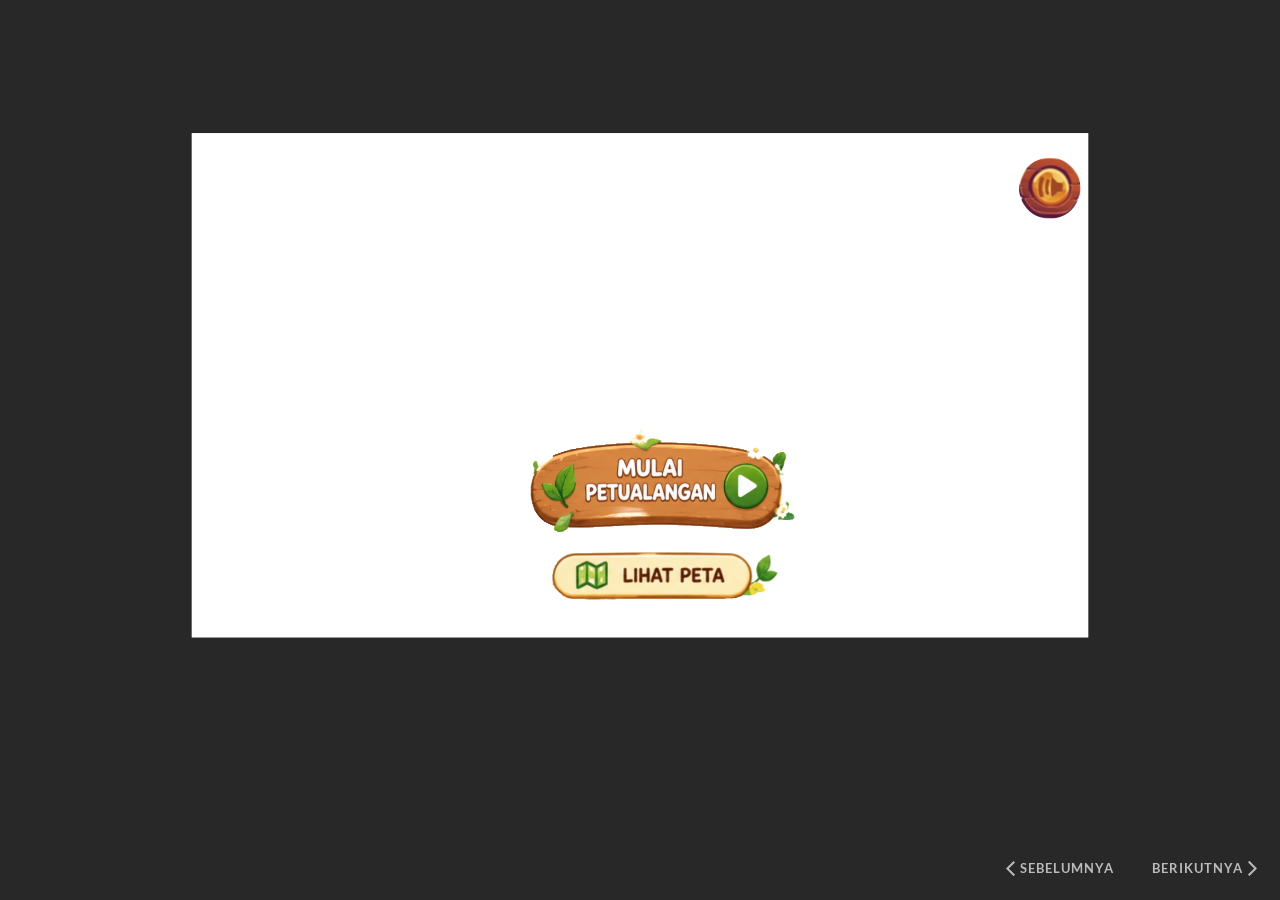
==== commit 1d3c1134: "fix: perbaiki masalah layar putih dan unduhan offline stuck di 28%" ====
--- a/story.html
+++ b/story.html
@@ -1,4 +1,4 @@
-﻿<!doctype html>
+<!doctype html>
 <html lang="id-ID">
 <head>
   <meta charset="utf-8">
@@ -11,6 +11,62 @@
   <style>
     html, body { height: 100%; padding: 0; margin: 0 }
     #app { height: 100%; width: 100%; }
+
+    /* Loading overlay untuk mencegah layar putih */
+    #game-loading-overlay {
+      position: fixed;
+      top: 0; left: 0; right: 0; bottom: 0;
+      background: #282828;
+      display: flex;
+      flex-direction: column;
+      align-items: center;
+      justify-content: center;
+      z-index: 99999;
+      transition: opacity 0.5s ease;
+      font-family: 'Segoe UI', Roboto, Helvetica, Arial, sans-serif;
+      color: #fff;
+    }
+    #game-loading-overlay.hide {
+      opacity: 0;
+      pointer-events: none;
+    }
+    .loading-spinner {
+      width: 48px;
+      height: 48px;
+      border: 4px solid rgba(255,255,255,0.2);
+      border-top-color: #10b981;
+      border-radius: 50%;
+      animation: spin 0.8s linear infinite;
+      margin-bottom: 16px;
+    }
+    @keyframes spin {
+      to { transform: rotate(360deg); }
+    }
+    .loading-text {
+      font-size: 16px;
+      color: #94a3b8;
+      text-align: center;
+      max-width: 280px;
+      line-height: 1.5;
+    }
+    .loading-title {
+      font-size: 20px;
+      font-weight: 700;
+      color: #fef08a;
+      margin-bottom: 8px;
+    }
+    .loading-retry-btn {
+      display: none;
+      margin-top: 20px;
+      padding: 12px 28px;
+      background: #10b981;
+      color: #fff;
+      border: none;
+      border-radius: 10px;
+      font-size: 15px;
+      font-weight: 600;
+      cursor: pointer;
+    }
   </style>
 
   <script>
@@ -94,6 +150,83 @@
   
 </head>
 <body style="background: #282828" class="cs-HTML theme-unified">
+  <!-- Loading overlay: mencegah layar putih saat game loading -->
+  <div id="game-loading-overlay">
+    <div class="loading-spinner"></div>
+    <div class="loading-title">Petualangan Yaya &amp; Caca</div>
+    <div class="loading-text" id="loadingStatus">Memuat game... Mohon tunggu sebentar</div>
+    <button class="loading-retry-btn" id="retryBtn" onclick="location.reload()">🔄 Muat Ulang</button>
+  </div>
+  <script>
+    // Deteksi apakah game berhasil dimuat dalam waktu wajar
+    (function() {
+      var overlay = document.getElementById('game-loading-overlay');
+      var statusEl = document.getElementById('loadingStatus');
+      var retryBtn = document.getElementById('retryBtn');
+      var hideTimer = null;
+      var hasHidden = false;
+
+      // Fungsi untuk menyembunyikan overlay
+      function hideOverlay() {
+        if (hasHidden) return;
+        hasHidden = true;
+        overlay.classList.add('hide');
+        setTimeout(function() { overlay.style.display = 'none'; }, 600);
+      }
+
+      // Observer: sembunyikan overlay saat konten game muncul
+      var observer = new MutationObserver(function(mutations) {
+        // Cek apakah Storyline sudah merender slide
+        var preso = document.getElementById('preso');
+        if (preso && preso.children.length > 0) {
+          // Tunggu sedikit untuk render selesai
+          clearTimeout(hideTimer);
+          hideTimer = setTimeout(hideOverlay, 500);
+        }
+      });
+
+      // Mulai observasi setelah DOM siap
+      setTimeout(function() {
+        var preso = document.getElementById('preso');
+        if (preso) {
+          // Jika sudah ada konten (dari cache)
+          if (preso.children.length > 0) {
+            hideTimer = setTimeout(hideOverlay, 300);
+          }
+          observer.observe(preso, { childList: true, subtree: true });
+        }
+      }, 100);
+
+      // Timeout: jika setelah 15 detik game masih belum muncul
+      setTimeout(function() {
+        if (!hasHidden) {
+          var preso = document.getElementById('preso');
+          if (preso && preso.children.length > 0) {
+            hideOverlay();
+          } else {
+            statusEl.textContent = 'Game membutuhkan waktu lebih lama untuk dimuat. Pastikan koneksi stabil.';
+            retryBtn.style.display = 'inline-block';
+          }
+        }
+      }, 15000);
+
+      // Timeout darurat: setelah 30 detik, sembunyikan overlay apapun yang terjadi
+      // Ini mencegah overlay menutupi konten game yang mungkin sudah dimuat tapi
+      // tidak terdeteksi oleh observer
+      setTimeout(function() {
+        if (!hasHidden) {
+          hideOverlay();
+        }
+      }, 30000);
+
+      // Tangani error global untuk mencegah layar putih tanpa feedback
+      window.addEventListener('error', function(e) {
+        if (!hasHidden && e.target && (e.target.tagName === 'IMG' || e.target.tagName === 'SCRIPT')) {
+          console.warn('Resource gagal dimuat:', e.target.src || e.target.href);
+        }
+      }, true);
+    })();
+  </script>
   <!-- 360 -->
   <script>!function(){var e,i=/iPhone/i,o=/iPod/i,n=/iPad/i,t=/\biOS-universal(?:.+)Mac\b/i,r=/\bAndroid(?:.+)Mobile\b/i,a=/Android/i,d=/(?:SD4930UR|\bSilk(?:.+)Mobile\b)/i,p=/Silk/i,l=/Windows Phone/i,u=/\bWindows(?:.+)ARM\b/i,b=/BlackBerry/i,s=/BB10/i,c=/Opera Mini/i,f=/\b(CriOS|Chrome)(?:.+)Mobile/i,h=/Mobile(?:.+)Firefox\b/i,v=function(e){return void 0!==e&&"MacIntel"===e.platform&&"number"==typeof e.maxTouchPoints&&e.maxTouchPoints>1&&"undefined"==typeof MSStream};e=function(e){var m={userAgent:"",platform:"",maxTouchPoints:0};e||"undefined"==typeof navigator?"string"==typeof e?m.userAgent=e:e&&e.userAgent&&(m={userAgent:e.userAgent,platform:e.platform,maxTouchPoints:e.maxTouchPoints||0}):m={userAgent:navigator.userAgent,platform:navigator.platform,maxTouchPoints:navigator.maxTouchPoints||0};var g=m.userAgent,y=g.split("[FBAN");void 0!==y[1]&&(g=y[0]),void 0!==(y=g.split("Twitter"))[1]&&(g=y[0]);var A=function(e){return function(i){return i.test(e)}}(g),w={apple:{phone:A(i)&&!A(l),ipod:A(o),tablet:!A(i)&&(A(n)||v(m))&&!A(l),universal:A(t),device:(A(i)||A(o)||A(n)||A(t)||v(m))&&!A(l)},amazon:{phone:A(d),tablet:!A(d)&&A(p),device:A(d)||A(p)},android:{phone:!A(l)&&A(d)||!A(l)&&A(r),tablet:!A(l)&&!A(d)&&!A(r)&&(A(p)||A(a)),device:!A(l)&&(A(d)||A(p)||A(r)||A(a))||A(/\bokhttp\b/i)},windows:{phone:A(l),tablet:A(u),device:A(l)||A(u)},other:{blackberry:A(b),blackberry10:A(s),opera:A(c),firefox:A(h),chrome:A(f),device:A(b)||A(s)||A(c)||A(h)||A(f)},any:!1,phone:!1,tablet:!1};return w.any=w.apple.device||w.android.device||w.windows.device||w.other.device,w.phone=w.apple.phone||w.android.phone||w.windows.phone,w.tablet=w.apple.tablet||w.android.tablet||w.windows.tablet,w}(),"object"==typeof exports&&"undefined"!=typeof module?module.exports=e:"function"==typeof define&&define.amd?define((function(){return e})):this.isMobile=e}();
     window.isMobile.apple.tablet = window.isMobile.apple.tablet ||
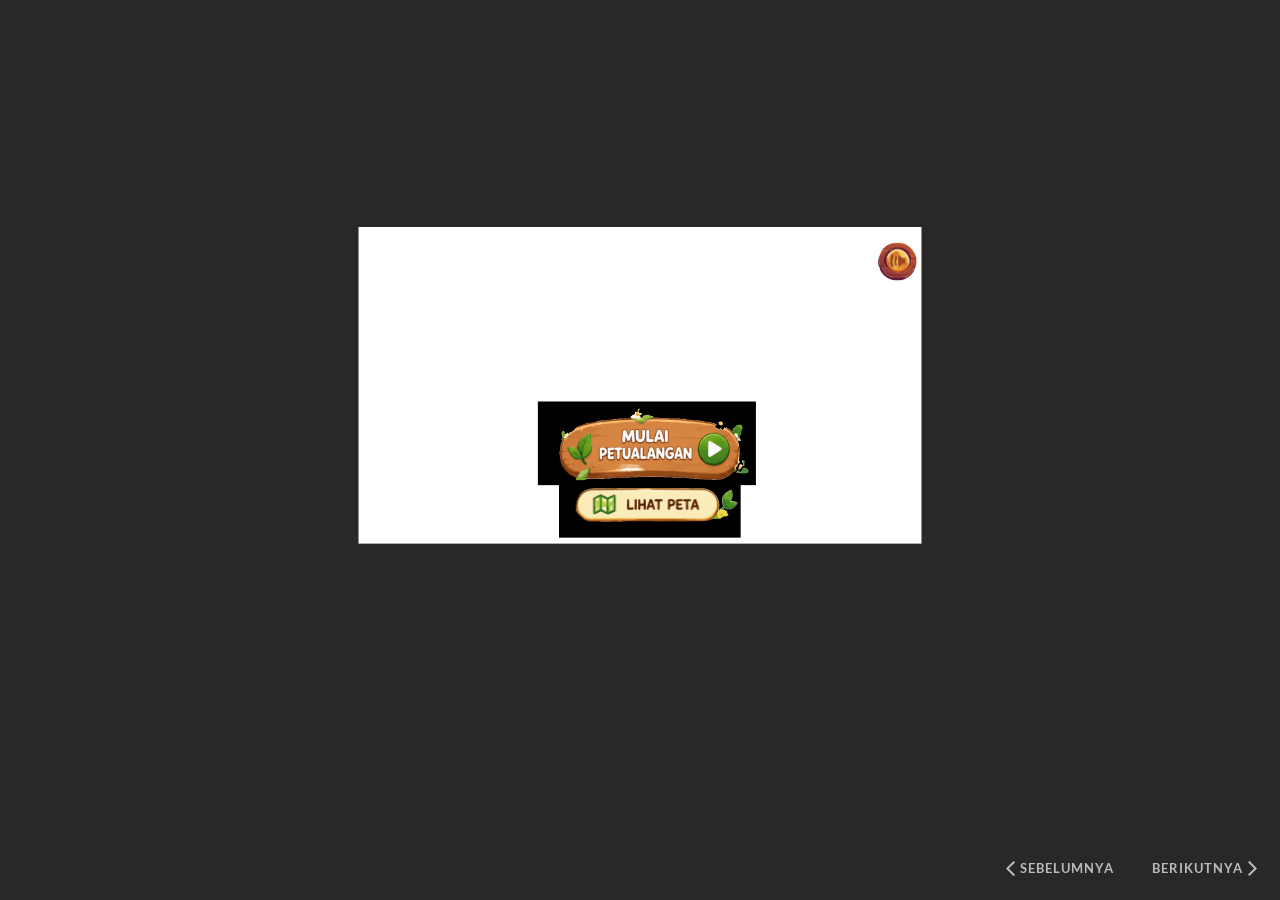
==== commit 50e1414e: "perf: kompresi 33 GIF animasi (~83% lebih ringan), perbaiki layar putih dan unduhan offline" ====
--- a/story.html
+++ b/story.html
@@ -1,4 +1,4 @@
-<!doctype html>
+﻿<!doctype html>
 <html lang="id-ID">
 <head>
   <meta charset="utf-8">
@@ -11,62 +11,6 @@
   <style>
     html, body { height: 100%; padding: 0; margin: 0 }
     #app { height: 100%; width: 100%; }
-
-    /* Loading overlay untuk mencegah layar putih */
-    #game-loading-overlay {
-      position: fixed;
-      top: 0; left: 0; right: 0; bottom: 0;
-      background: #282828;
-      display: flex;
-      flex-direction: column;
-      align-items: center;
-      justify-content: center;
-      z-index: 99999;
-      transition: opacity 0.5s ease;
-      font-family: 'Segoe UI', Roboto, Helvetica, Arial, sans-serif;
-      color: #fff;
-    }
-    #game-loading-overlay.hide {
-      opacity: 0;
-      pointer-events: none;
-    }
-    .loading-spinner {
-      width: 48px;
-      height: 48px;
-      border: 4px solid rgba(255,255,255,0.2);
-      border-top-color: #10b981;
-      border-radius: 50%;
-      animation: spin 0.8s linear infinite;
-      margin-bottom: 16px;
-    }
-    @keyframes spin {
-      to { transform: rotate(360deg); }
-    }
-    .loading-text {
-      font-size: 16px;
-      color: #94a3b8;
-      text-align: center;
-      max-width: 280px;
-      line-height: 1.5;
-    }
-    .loading-title {
-      font-size: 20px;
-      font-weight: 700;
-      color: #fef08a;
-      margin-bottom: 8px;
-    }
-    .loading-retry-btn {
-      display: none;
-      margin-top: 20px;
-      padding: 12px 28px;
-      background: #10b981;
-      color: #fff;
-      border: none;
-      border-radius: 10px;
-      font-size: 15px;
-      font-weight: 600;
-      cursor: pointer;
-    }
   </style>
 
   <script>
@@ -150,83 +94,6 @@
   
 </head>
 <body style="background: #282828" class="cs-HTML theme-unified">
-  <!-- Loading overlay: mencegah layar putih saat game loading -->
-  <div id="game-loading-overlay">
-    <div class="loading-spinner"></div>
-    <div class="loading-title">Petualangan Yaya &amp; Caca</div>
-    <div class="loading-text" id="loadingStatus">Memuat game... Mohon tunggu sebentar</div>
-    <button class="loading-retry-btn" id="retryBtn" onclick="location.reload()">🔄 Muat Ulang</button>
-  </div>
-  <script>
-    // Deteksi apakah game berhasil dimuat dalam waktu wajar
-    (function() {
-      var overlay = document.getElementById('game-loading-overlay');
-      var statusEl = document.getElementById('loadingStatus');
-      var retryBtn = document.getElementById('retryBtn');
-      var hideTimer = null;
-      var hasHidden = false;
-
-      // Fungsi untuk menyembunyikan overlay
-      function hideOverlay() {
-        if (hasHidden) return;
-        hasHidden = true;
-        overlay.classList.add('hide');
-        setTimeout(function() { overlay.style.display = 'none'; }, 600);
-      }
-
-      // Observer: sembunyikan overlay saat konten game muncul
-      var observer = new MutationObserver(function(mutations) {
-        // Cek apakah Storyline sudah merender slide
-        var preso = document.getElementById('preso');
-        if (preso && preso.children.length > 0) {
-          // Tunggu sedikit untuk render selesai
-          clearTimeout(hideTimer);
-          hideTimer = setTimeout(hideOverlay, 500);
-        }
-      });
-
-      // Mulai observasi setelah DOM siap
-      setTimeout(function() {
-        var preso = document.getElementById('preso');
-        if (preso) {
-          // Jika sudah ada konten (dari cache)
-          if (preso.children.length > 0) {
-            hideTimer = setTimeout(hideOverlay, 300);
-          }
-          observer.observe(preso, { childList: true, subtree: true });
-        }
-      }, 100);
-
-      // Timeout: jika setelah 15 detik game masih belum muncul
-      setTimeout(function() {
-        if (!hasHidden) {
-          var preso = document.getElementById('preso');
-          if (preso && preso.children.length > 0) {
-            hideOverlay();
-          } else {
-            statusEl.textContent = 'Game membutuhkan waktu lebih lama untuk dimuat. Pastikan koneksi stabil.';
-            retryBtn.style.display = 'inline-block';
-          }
-        }
-      }, 15000);
-
-      // Timeout darurat: setelah 30 detik, sembunyikan overlay apapun yang terjadi
-      // Ini mencegah overlay menutupi konten game yang mungkin sudah dimuat tapi
-      // tidak terdeteksi oleh observer
-      setTimeout(function() {
-        if (!hasHidden) {
-          hideOverlay();
-        }
-      }, 30000);
-
-      // Tangani error global untuk mencegah layar putih tanpa feedback
-      window.addEventListener('error', function(e) {
-        if (!hasHidden && e.target && (e.target.tagName === 'IMG' || e.target.tagName === 'SCRIPT')) {
-          console.warn('Resource gagal dimuat:', e.target.src || e.target.href);
-        }
-      }, true);
-    })();
-  </script>
   <!-- 360 -->
   <script>!function(){var e,i=/iPhone/i,o=/iPod/i,n=/iPad/i,t=/\biOS-universal(?:.+)Mac\b/i,r=/\bAndroid(?:.+)Mobile\b/i,a=/Android/i,d=/(?:SD4930UR|\bSilk(?:.+)Mobile\b)/i,p=/Silk/i,l=/Windows Phone/i,u=/\bWindows(?:.+)ARM\b/i,b=/BlackBerry/i,s=/BB10/i,c=/Opera Mini/i,f=/\b(CriOS|Chrome)(?:.+)Mobile/i,h=/Mobile(?:.+)Firefox\b/i,v=function(e){return void 0!==e&&"MacIntel"===e.platform&&"number"==typeof e.maxTouchPoints&&e.maxTouchPoints>1&&"undefined"==typeof MSStream};e=function(e){var m={userAgent:"",platform:"",maxTouchPoints:0};e||"undefined"==typeof navigator?"string"==typeof e?m.userAgent=e:e&&e.userAgent&&(m={userAgent:e.userAgent,platform:e.platform,maxTouchPoints:e.maxTouchPoints||0}):m={userAgent:navigator.userAgent,platform:navigator.platform,maxTouchPoints:navigator.maxTouchPoints||0};var g=m.userAgent,y=g.split("[FBAN");void 0!==y[1]&&(g=y[0]),void 0!==(y=g.split("Twitter"))[1]&&(g=y[0]);var A=function(e){return function(i){return i.test(e)}}(g),w={apple:{phone:A(i)&&!A(l),ipod:A(o),tablet:!A(i)&&(A(n)||v(m))&&!A(l),universal:A(t),device:(A(i)||A(o)||A(n)||A(t)||v(m))&&!A(l)},amazon:{phone:A(d),tablet:!A(d)&&A(p),device:A(d)||A(p)},android:{phone:!A(l)&&A(d)||!A(l)&&A(r),tablet:!A(l)&&!A(d)&&!A(r)&&(A(p)||A(a)),device:!A(l)&&(A(d)||A(p)||A(r)||A(a))||A(/\bokhttp\b/i)},windows:{phone:A(l),tablet:A(u),device:A(l)||A(u)},other:{blackberry:A(b),blackberry10:A(s),opera:A(c),firefox:A(h),chrome:A(f),device:A(b)||A(s)||A(c)||A(h)||A(f)},any:!1,phone:!1,tablet:!1};return w.any=w.apple.device||w.android.device||w.windows.device||w.other.device,w.phone=w.apple.phone||w.android.phone||w.windows.phone,w.tablet=w.apple.tablet||w.android.tablet||w.windows.tablet,w}(),"object"==typeof exports&&"undefined"!=typeof module?module.exports=e:"function"==typeof define&&define.amd?define((function(){return e})):this.isMobile=e}();
     window.isMobile.apple.tablet = window.isMobile.apple.tablet ||
